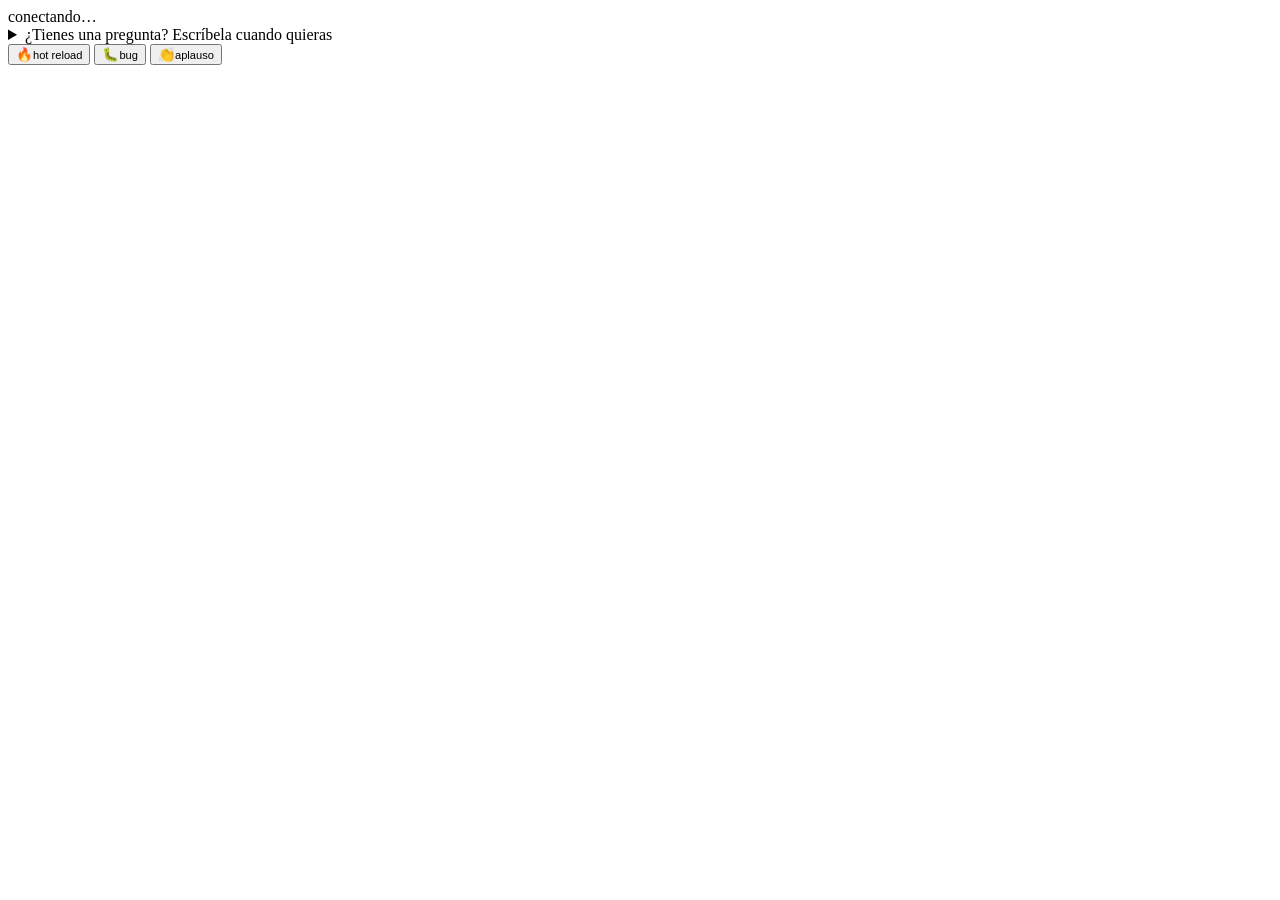
==== servidor/public/index.html @ ed695b8e "feat: initialize presentation deck and counter projects with assets and core engine" ====
<!doctype html>
<html lang="es">
<head>
  <meta charset="utf-8">
  <meta name="viewport" content="width=device-width, initial-scale=1, viewport-fit=cover">
  <meta name="theme-color" content="#030A17">
  <title>Descubriendo Flutter · en vivo</title>
  <link rel="preconnect" href="https://fonts.googleapis.com">
  <link rel="preconnect" href="https://fonts.gstatic.com" crossorigin>
  <link rel="stylesheet" href="https://fonts.googleapis.com/css2?family=Google+Sans+Code:wght@400;600&family=Google+Sans+Flex:wght@400;500;600;700&display=swap">
  <link rel="stylesheet" href="/estilos.css">
</head>
<body>
  <header class="barra">
    <span class="punto" id="punto"></span>
    <span id="estado">conectando…</span>
    <span class="espacio"></span>
    <span id="conectados"></span>
  </header>

  <main>
    <section class="yo" id="yo" hidden>
      <p class="etiqueta">Hoy eres</p>
      <h1 class="widget"><span id="widget"></span><span class="parentesis">()</span></h1>
      <p class="frase" id="frase"></p>
    </section>

    <section id="pantalla" class="pantalla" aria-live="polite"></section>

    <details class="preguntar" id="preguntar">
      <summary>¿Tienes una pregunta? Escríbela cuando quieras</summary>
      <form id="formPregunta" class="formulario">
        <textarea id="textoPregunta" maxlength="200" rows="3" placeholder="Tu pregunta para el final de la charla"></textarea>
        <button type="submit" class="boton">Enviar pregunta</button>
        <p class="nota" id="notaPregunta"></p>
      </form>
    </details>
  </main>

  <nav class="reacciones" aria-label="Reacciones">
    <button type="button" data-r="fuego"><span>🔥</span><small>hot reload</small></button>
    <button type="button" data-r="bug"><span>🐛</span><small>bug</small></button>
    <button type="button" data-r="aplauso"><span>👏</span><small>aplauso</small></button>
  </nav>

  <script src="/app.js"></script>
</body>
</html>
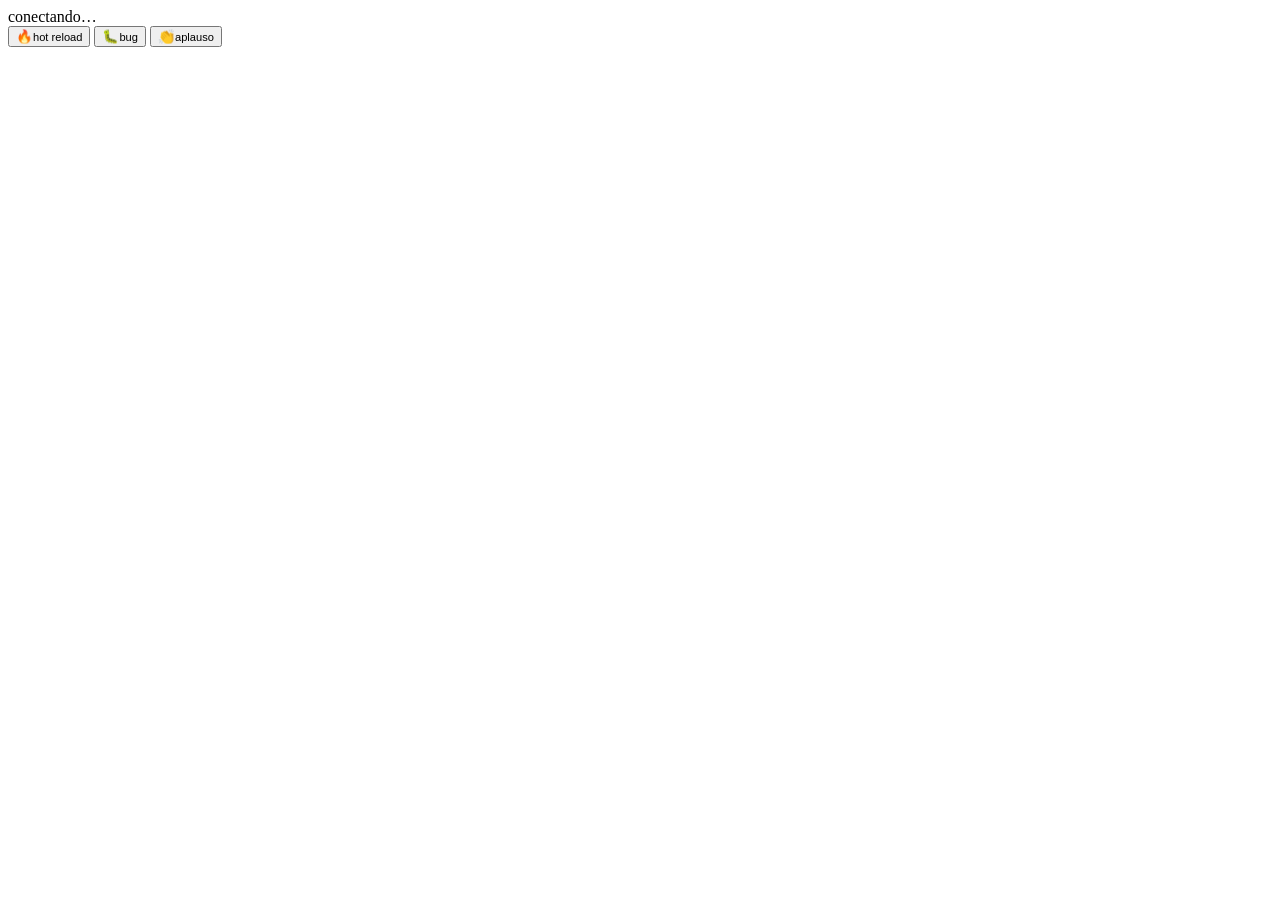
==== commit 97384300: "feat: nombres, IA para excusas y preguntas, EcoEats en la charla y créditos" ====
--- a/servidor/public/index.html
+++ b/servidor/public/index.html
@@ -19,15 +19,26 @@
   </header>
 
   <main>
+    <section class="bienvenida" id="bienvenida" hidden>
+      <p class="etiqueta">Descubriendo Flutter</p>
+      <h1>¿Cómo te llamas?</h1>
+      <p class="ayuda">Tu nombre aparece en la pantalla de la charla. Y guárdalo para el final: hay sorpresa.</p>
+      <form id="formNombre" class="formulario">
+        <input id="textoNombre" type="text" maxlength="28" autocomplete="given-name" autocapitalize="words" enterkeyhint="go" placeholder="Tu nombre" required>
+        <button type="submit" class="boton">Entrar</button>
+        <p class="nota" id="notaNombre"></p>
+      </form>
+    </section>
+
     <section class="yo" id="yo" hidden>
-      <p class="etiqueta">Hoy eres</p>
+      <p class="etiqueta" id="saludo">Hoy eres</p>
       <h1 class="widget"><span id="widget"></span><span class="parentesis">()</span></h1>
       <p class="frase" id="frase"></p>
     </section>
 
     <section id="pantalla" class="pantalla" aria-live="polite"></section>
 
-    <details class="preguntar" id="preguntar">
+    <details class="preguntar" id="preguntar" hidden>
       <summary>¿Tienes una pregunta? Escríbela cuando quieras</summary>
       <form id="formPregunta" class="formulario">
         <textarea id="textoPregunta" maxlength="200" rows="3" placeholder="Tu pregunta para el final de la charla"></textarea>
